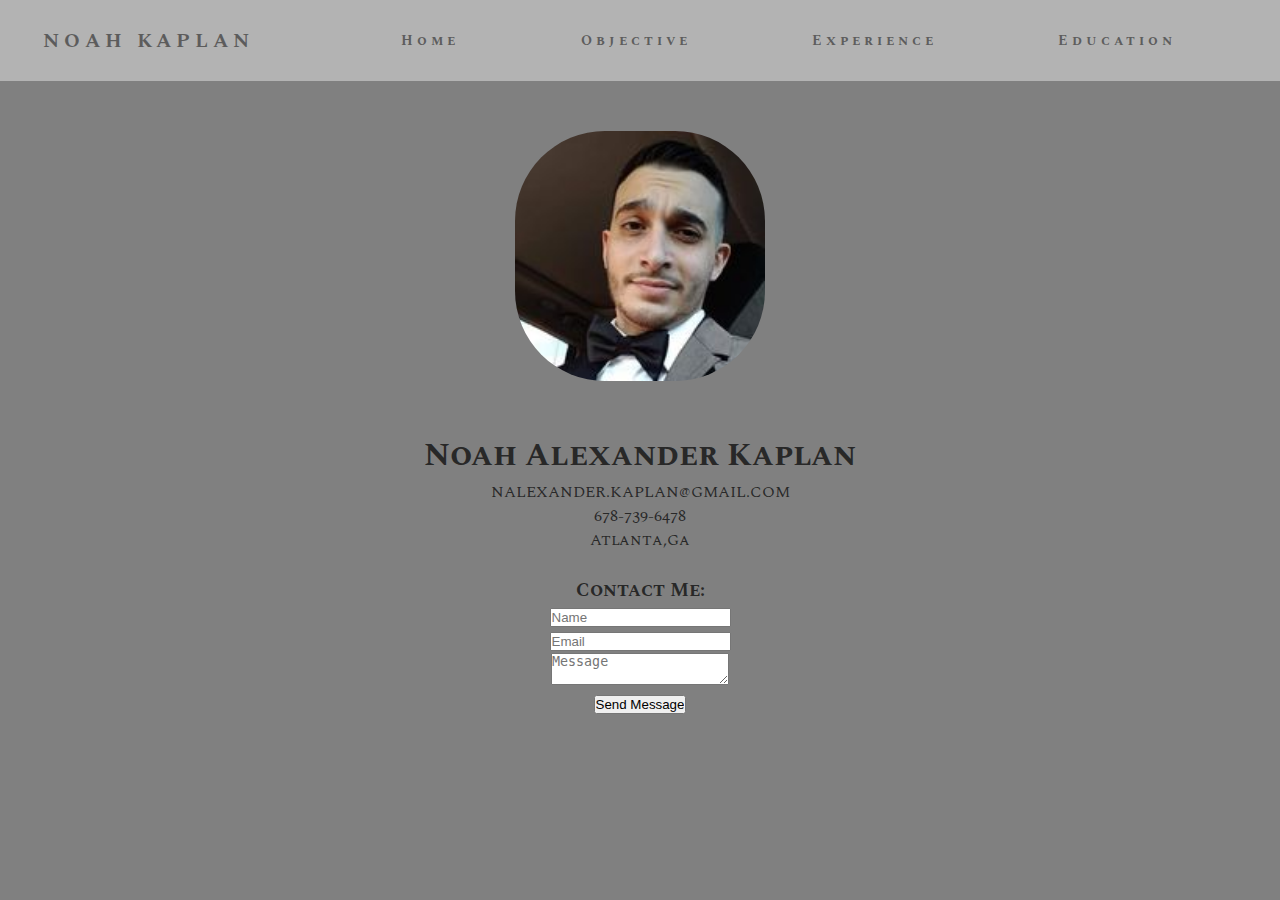
==== index.html @ 4b0a7c7d "cvstuff" ====
<!DOCTYPE html>
<html>
<head>
    <meta charset="UTF-8">
    <meta name="viewport" content="width=device-width,initial-scale=1.0">
    <meta http-equiv="X-UA-Compatiable" content="ie=edge">
    <title>Noah Kaplan</title>

    <link href="https://fonts.googleapis.com/css2?family=Spectral+SC:wght@600&display=swap" rel="stylesheet">
    <link rel="stylesheet" type="text/css" href="css/style.css">

</head>
<body>
    <nav>
        <div class=logo>
        <h4>Noah Kaplan</h4>
        </div>
            <ul class="nav-links">
                <li><a href="index.html" class="nl">Home</a></li>
                <li><a href="objective.html" class="nl">Objective</a></li>
                <li><a href="experience.html" class="nl">Experience</a></li>
                <li><a href="education.html" class="nl">Education</a></li>

            </ul>
            <div class="burger">
                <div class="line1"></div>
                <div class="line2"></div>
                <div class="line3"></div>
            
        </nav> 
  
       
           </div>
        </div>
  
<div class="container">    
<div class= "p1"> 
    <img id="img1" src="../images/me1.jpg" alt="Noah Kaplan">
<div class="h11">
    <h1>Noah Alexander Kaplan</h1>
<ul>
<li> NALEXANDER.KAPLAN@GMAIL.COM</li>
<li>678-739-6478</li>
<li>Atlanta,Ga</li>
</div>
</ul>
<br>
<footer class="foot">
    <h3>Contact Me:</h3>
    <div class="col-12">
        <form name="contact" method="POST" data-netlify="true">
          
                <form method="post" action="#">
                    <div class="row">
                        <div class="col-6 col-12-small">
                            <input type="text" name="name" id="name" placeholder="Name" />
                        </div>
                        <div class="col-6 col-12-small">
                            <input type="text" name="email" id="email" placeholder="Email" />
                        </div>
                        <div class="col-12">
                            <textarea name="message" id="message" placeholder="Message"></textarea>
                        </div>
                        <div class="col-12">
                            <ul class="actions">
                                <li><input type="submit" value="Send Message" /></li>
                              
                            </ul>
                        </div>
                    </div>
                </form>
            </div>
          </form>
    </div>
    </div>
</div>


</form>


</footer>


</div>




</div>

<script src="app.js"></script>
</body>
</html>
---- css/style.css ----
*{
    margin: 0px;
    padding: 0px;
    box-sizing: border-box;
}
nav{display: flex;
    justify-content: space-around;
    align-items: center;
color:rgb(20, 20, 20);
    min-height: 9vh;
    font-family: 'Spectral SC', serif;
    background-color: rgba(230, 230, 230, 0.5);

}
.logo{
    color: rgba(26, 25, 25, 0.562);
    text-transform: uppercase;
    letter-spacing: 5px;
    font-size:20px ;
}
body{
    background-color: grey;
    color: rgba(34, 34, 34, 0.932);
    font-family: 'Spectral SC', serif;
    background-image: url(../images/image3.jpg);
  
   
}

#img1{ 
    padding: 50px;
    width: 350px;
border-radius: 40%;
align-content: center;
font-family: 'Spectral SC', serif;
margin-left: auto;
margin-right: auto;
display: block;
}

.nav-links{
    display: flex;
    justify-content: space-around;
    width: 70%;
}
.nav-links li{
    list-style: none;
}

.nav-links a{
    color: rgba(49, 49, 49, 0.664);
    display: inline-block;
    text-decoration: none;
    letter-spacing: 4px;
    font-weight: bold;
    font-size: 14px;
    

}
.nl::after{
    content: '';
    display: block;
    width: 0;
    height: 2px;
    background: rgba(58, 57, 57, 0.575);
    transition: width .4s;

}
.nl:hover::after{
    width: 100%;
    transition: width .4s;
}
.burger{
    display: none;
    cursor: pointer;
}
.burger div{
    width: 25px;
    height: 3px;
    background-color: rgba(90, 88, 88, 0.726);
    margin: 5px;
}
.h11{
    text-align: center;
    font-style: normal ;
    font-family: 'Spectral SC', serif;

}
.h11 li{
    text-align: center;
}
.headd{
    text-align: center;
    margin-left: 25%;
    margin-right: 25%;
    margin-top: 200px;
    margin-bottom: 200px;
    color: rgba(0, 0, 0, 0.733);
}


.foot{
    text-align: center;
  
}
#copyright2{
    text-align:  left;

}
.p1{
    text-align: center;
    color: rgba(20, 20, 20, 0.829);
    list-style: none;

}
.exp1{
    text-emphasis: bold;
   
}
.exp2{
    text-decoration: underline;

}
.exp3{
    text-align: center;
    color: rgba(0, 0, 0, 0.966);
    text-decoration: underline;
   
}
#expul{
    color: rgba(0, 0, 0, 0.068);
}

.exp3 li{
    color: rgba(0, 0, 0, 0.151);
}
.el1 li{
   margin-left: 20%;
   list-style: square;
   margin-right: 20%;
   color: rgba(36, 35, 35, 0.842);
}
@media screen and (max-width:768px){
  body{
      overflow-x: hidden;
  }
    .nav-links{
       position: absolute;
       right: 0px;
       height: 92vh;
       top: 9vh;
       background-color: rgba(185, 185, 185, 0.884);
       display:flex;
       flex-direction: column;
        align-items: center;
        width: 40%;
        transform: translateX(100%);
        transition: transform 0.5s ease-in;

   }
   .nav-links li{
       opacity: 20;

   }
   .burger{
       display: block;
   }
}
 .nav-active{
     transform: translateX(0%);
 }

 @keyframes navLinkFade{
     from{
         opacity: 0;
         transform: translateX(50px);
     }
     to{
         opacity: 1;
         transform: translateX(0px);
     }
 }
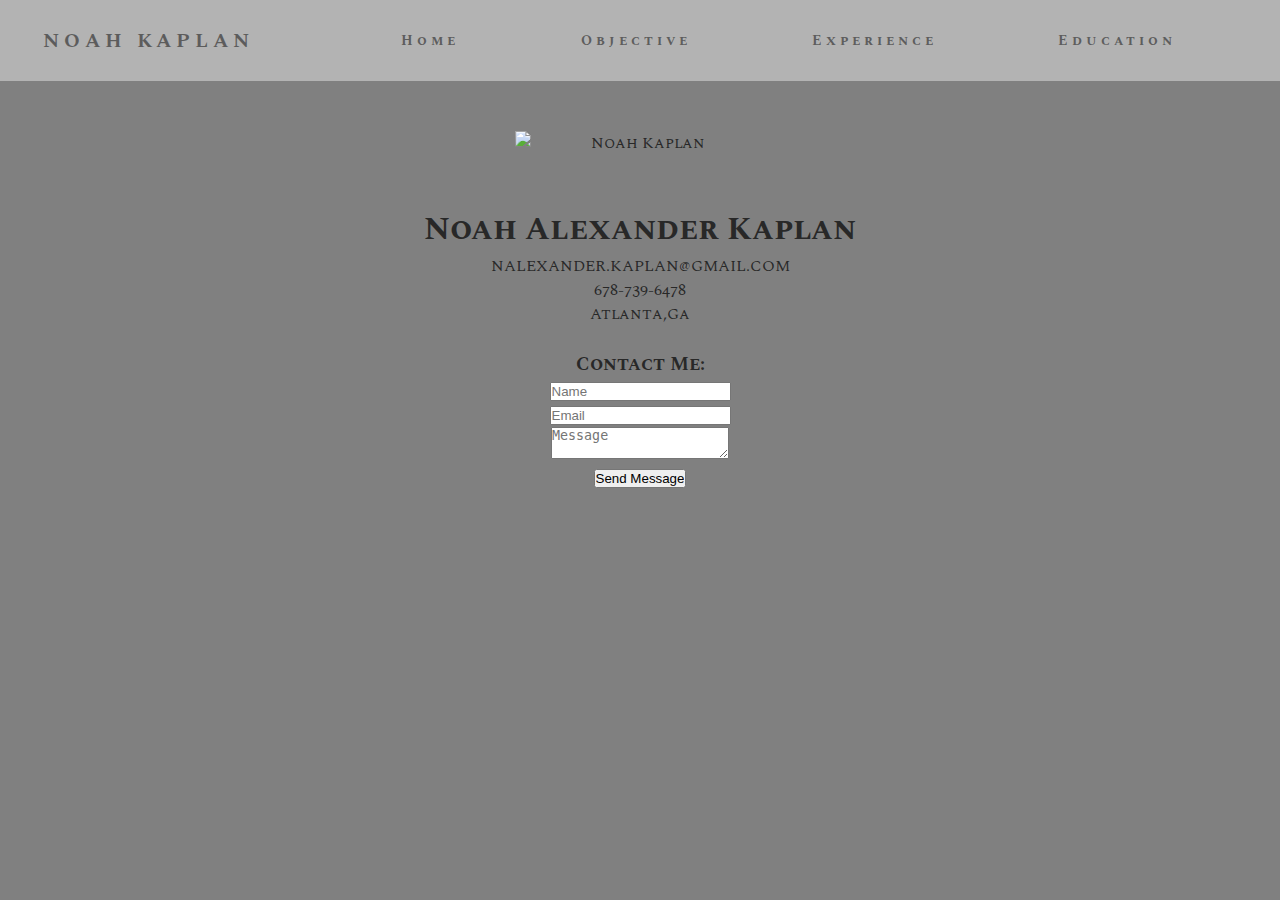
==== commit 7de5889e: "Update index.html" ====
--- a/index.html
+++ b/index.html
@@ -35,7 +35,7 @@
   
 <div class="container">    
 <div class= "p1"> 
-    <img id="img1" src="../images/me1.jpg" alt="Noah Kaplan">
+    <img id="img1" src="..me1.jpg" alt="Noah Kaplan">
 <div class="h11">
     <h1>Noah Alexander Kaplan</h1>
 <ul>
